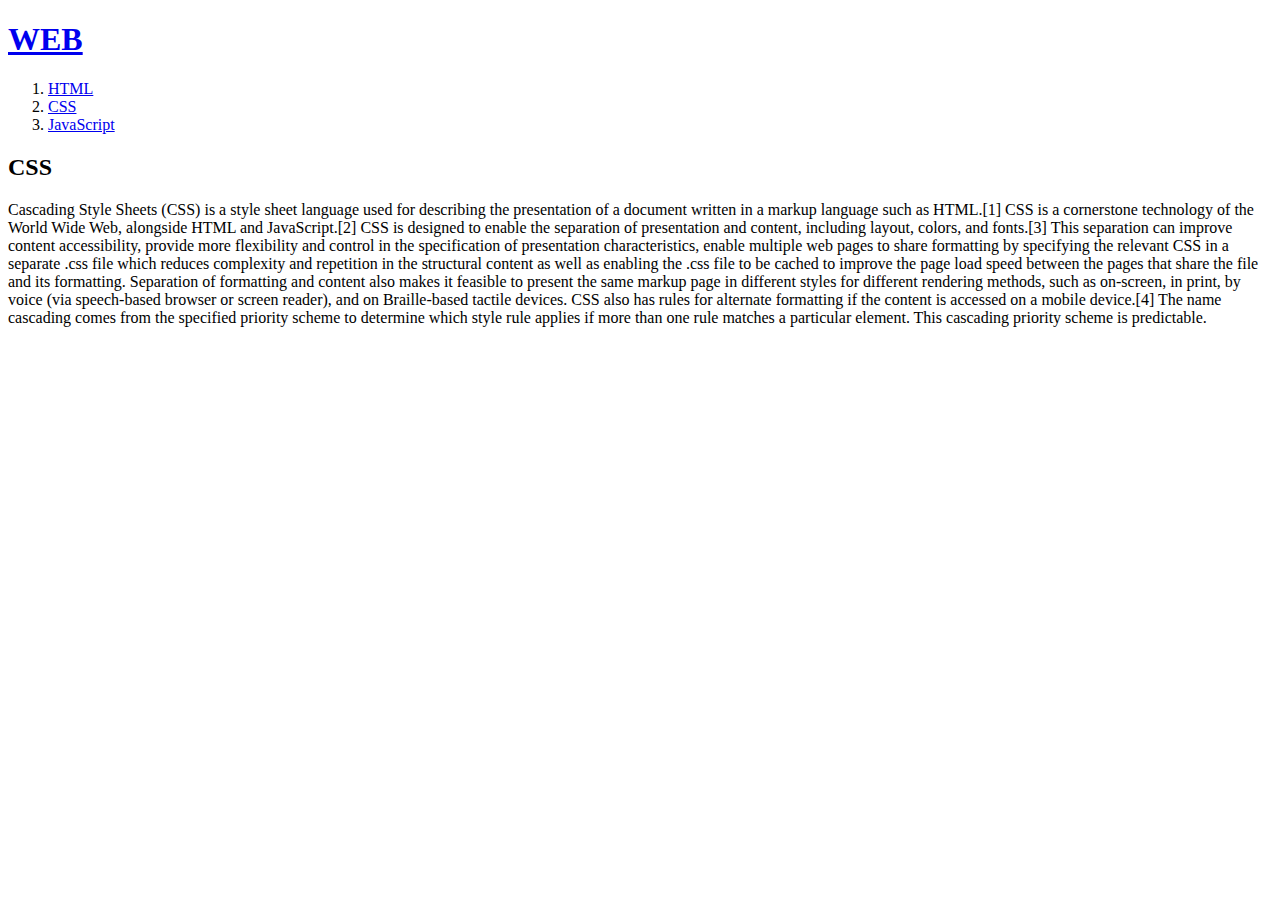
==== 2.html @ 9ee8e214 "first version" ====
<!doctype html>
<html>
<head>
  <title> WEB1 - CSS </title>
  <meta charset="utf-8">
</head>

<body>
  <h1><a href ="index.html"> WEB </a> </h1>
  <ol>
    <li><a  href ="1.html"> HTML</a> </li>
    <li><a  href ="2.html"> CSS </a> </li>
    <li><a  href ="3.html"> JavaScript </a> </li>
  </ol>


  <h2> CSS </h2>
  <p>
      Cascading Style Sheets (CSS) is a style sheet language used for describing the presentation of a document written in a markup language such as HTML.[1] CSS is a cornerstone technology of the World Wide Web, alongside HTML and JavaScript.[2]
      CSS is designed to enable the separation of presentation and content, including layout, colors, and fonts.[3] This separation can improve content accessibility, provide more flexibility and control in the specification of presentation characteristics, enable multiple web pages to share formatting by specifying the relevant CSS in a separate .css file which reduces complexity and repetition in the structural content as well as enabling the .css file to be cached to improve the page load speed between the pages that share the file and its formatting.
      Separation of formatting and content also makes it feasible to present the same markup page in different styles for different rendering methods, such as on-screen, in print, by voice (via speech-based browser or screen reader), and on Braille-based tactile devices. CSS also has rules for alternate formatting if the content is accessed on a mobile device.[4]
      The name cascading comes from the specified priority scheme to determine which style rule applies if more than one rule matches a particular element. This cascading priority scheme is predictable.
  </p>
</body>
</html>
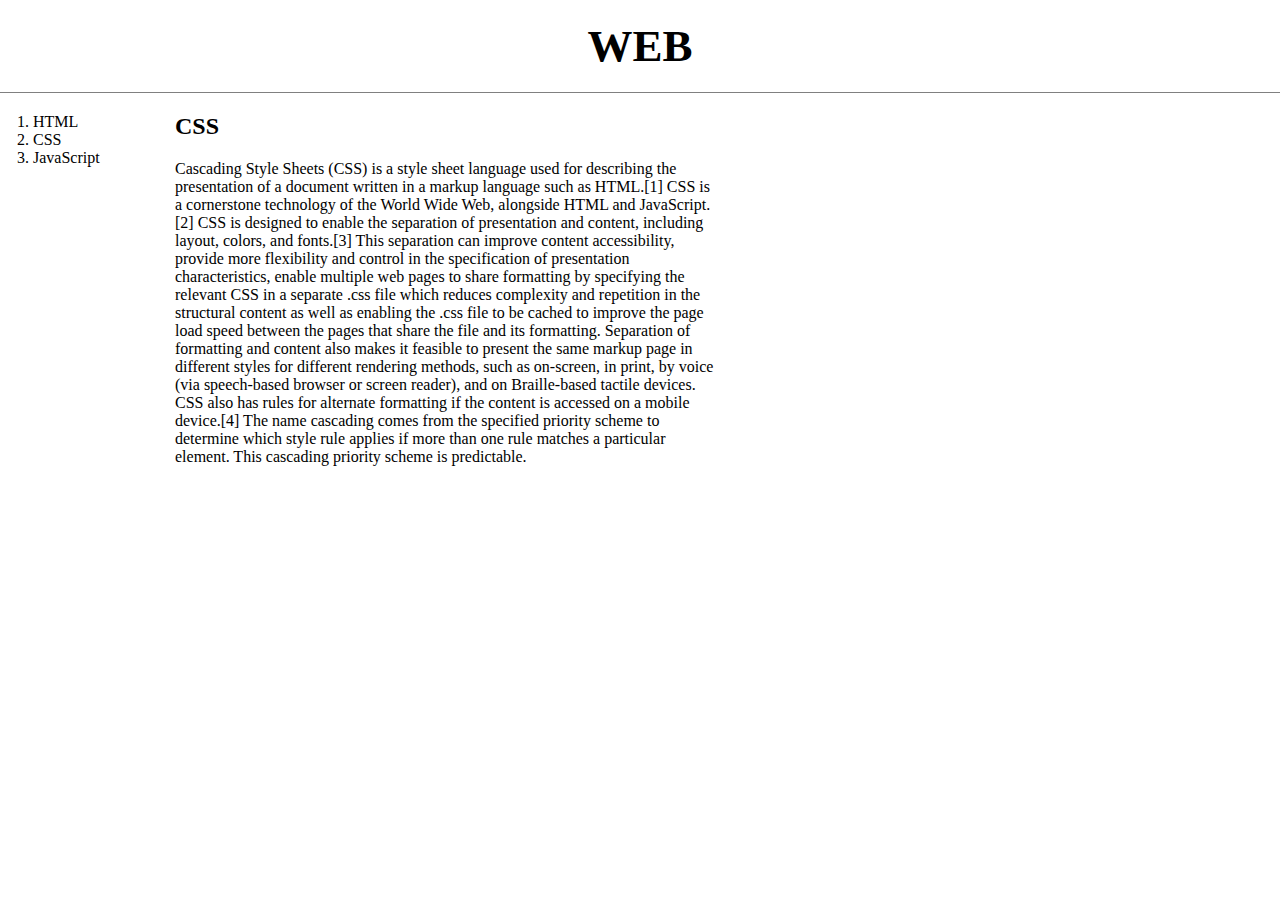
==== commit 56f23a0d: "second commit" ====
--- a/2.html
+++ b/2.html
@@ -3,23 +3,26 @@
 <head>
   <title> WEB1 - CSS </title>
   <meta charset="utf-8">
+  <link rel="stylesheet" href="style.css">
 </head>
 
 <body>
   <h1><a href ="index.html"> WEB </a> </h1>
-  <ol>
-    <li><a  href ="1.html"> HTML</a> </li>
-    <li><a  href ="2.html"> CSS </a> </li>
-    <li><a  href ="3.html"> JavaScript </a> </li>
-  </ol>
-
-
-  <h2> CSS </h2>
-  <p>
-      Cascading Style Sheets (CSS) is a style sheet language used for describing the presentation of a document written in a markup language such as HTML.[1] CSS is a cornerstone technology of the World Wide Web, alongside HTML and JavaScript.[2]
-      CSS is designed to enable the separation of presentation and content, including layout, colors, and fonts.[3] This separation can improve content accessibility, provide more flexibility and control in the specification of presentation characteristics, enable multiple web pages to share formatting by specifying the relevant CSS in a separate .css file which reduces complexity and repetition in the structural content as well as enabling the .css file to be cached to improve the page load speed between the pages that share the file and its formatting.
-      Separation of formatting and content also makes it feasible to present the same markup page in different styles for different rendering methods, such as on-screen, in print, by voice (via speech-based browser or screen reader), and on Braille-based tactile devices. CSS also has rules for alternate formatting if the content is accessed on a mobile device.[4]
-      The name cascading comes from the specified priority scheme to determine which style rule applies if more than one rule matches a particular element. This cascading priority scheme is predictable.
-  </p>
+  <div id="grid">
+      <ol>
+        <li><a  href ="1.html"> HTML</a> </li>
+        <li><a  href ="2.html"> CSS </a> </li>
+        <li><a  href ="3.html"> JavaScript </a> </li>
+      </ol>
+      <div id="article">
+        <h2> CSS </h2>
+        <p>
+            Cascading Style Sheets (CSS) is a style sheet language used for describing the presentation of a document written in a markup language such as HTML.[1] CSS is a cornerstone technology of the World Wide Web, alongside HTML and JavaScript.[2]
+            CSS is designed to enable the separation of presentation and content, including layout, colors, and fonts.[3] This separation can improve content accessibility, provide more flexibility and control in the specification of presentation characteristics, enable multiple web pages to share formatting by specifying the relevant CSS in a separate .css file which reduces complexity and repetition in the structural content as well as enabling the .css file to be cached to improve the page load speed between the pages that share the file and its formatting.
+            Separation of formatting and content also makes it feasible to present the same markup page in different styles for different rendering methods, such as on-screen, in print, by voice (via speech-based browser or screen reader), and on Braille-based tactile devices. CSS also has rules for alternate formatting if the content is accessed on a mobile device.[4]
+            The name cascading comes from the specified priority scheme to determine which style rule applies if more than one rule matches a particular element. This cascading priority scheme is predictable.
+        </p>
+    </div>
+  </div>
 </body>
 </html>
--- a/style.css
+++ b/style.css
@@ -0,0 +1,49 @@
+
+body {
+  margin:0;
+}
+a {
+  color : black;
+  text-decoration: none;
+}
+h1 {
+  font-size: 45px;
+  text-align: center;
+  border-bottom: 1px solid gray;
+  margin:0;
+  padding:20px;
+}
+
+ol {
+  border-right: 1px sold gray;
+  width: 100px;
+  margin:0;
+  padding:20px;
+}
+
+#grid{
+  display:grid;
+  grid-template-columns: 150px 1fr 1fr;
+}
+
+#grid ol{
+  padding-left: 33px;
+}
+#grid #article {
+  padding-left:25px;
+}
+#grid #DDD {
+  padding-left:25px;
+}
+
+@media (max-width:400px) {
+  #grid{
+    display:block;
+  }
+  ol{
+    border-right:none;
+  }
+  h1 {
+    border-bottom:none;
+  }
+}
